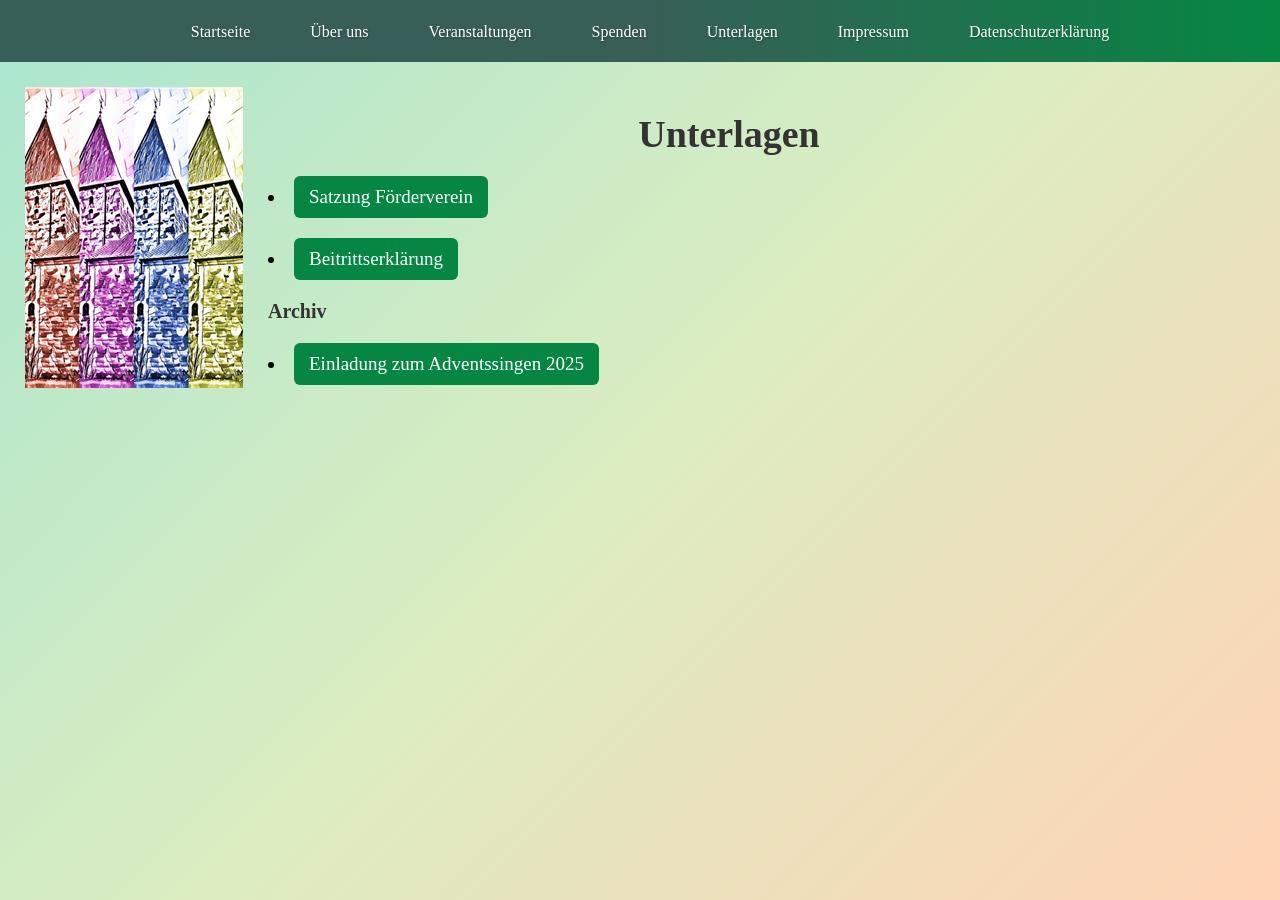
==== docs.html @ f0594daa "first release candidate" ====
<!DOCTYPE html>
<html lang="de">
<head>
  <meta charset="UTF-8" />
  <meta name="viewport" content="width=device-width, initial-scale=1.0"/>
  <title>Förderverein Evangelische Kirche Eichlinghofen St. Margareta e.V.</title>
  <link rel="stylesheet" href="./styles.css">
</head>
<body>
  <header class="hero">
	<nav>
	  <div class="nav-container">
		<ul class="nav-links">
		  <li><a href="./index.html">Startseite</a></li>
		  <li><a href="./index.html#about">Über uns</a></li>
		  <li><a href="./index.html#events">Veranstaltungen</a></li>
		  <li><a href="./index.html#donations">Spenden</a></li>
		  <li><a href="./docs.html">Unterlagen</a></li>	
		  <li><a href="./Impressum.html">Impressum</a></li>
		  <li><a href="./DSE.html">Datenschutzerklärung</a></li>
		</ul>
	  </div>
	</nav>
  </header>

  <img src="Logo.png" alt="Logo Förderverein St. Margareta" class="site-logo">

  <div class="content">
	<h1>Unterlagen</h1>
    <li><a href="./docs/Satzung Förderverein Evangelische Kirche Eichlinghofen St_Margareta eV.pdf">Satzung Förderverein</a></li>
	<li><a href="./docs/Beitrittserklärung.pdf">Beitrittserklärung</a></li>

	<h2>Archiv</h2>
	<li><a href="./2025-12-Einladung_zum_Adventssingen_25.pdf">Einladung zum Adventssingen 2025</a></li>

  </div>
</body>
---- styles.css ----
:root{
    --g1:#375E57; --g2:#375E57; --g3:#058743;
    --size: clamp(320px, 60vmin, 680px);
    --radius: clamp(90px, 26vmin, 260px);
    --speed: 55s;
    --count: 8;
}

*{margin:0; padding:0; box-sizing:border-box;}
body{
    font-family: Verdana;
    font-size: 19px;
    background: linear-gradient(135deg, #a8e6cf 0%, #dcedc1 50%, #ffd3b6 100%);
    min-height:100vh;
}

.site-logo{
float:left;
display:block;
margin: 25px 25px 15px 25px;
height:auto;
width:auto;
}

.hero{
    background: linear-gradient(to right, var(--g1) 0%, var(--g2) 50%, var(--g3) 100%);
    padding: 20px 50px 0;
}

nav{
    background: transparent;
    position: relative;
    z-index: 1;
}

.nav-container{
    max-width: 1200px;
    margin: 0 auto;
    display: flex;
    justify-content: center;
    align-items: center;
    padding: 0 16px 20px;
}

.nav-links{
    display: flex;
    flex-wrap: wrap;
    justify-content: center;
    gap: 12px 40px;
    list-style: none;
}
.nav-links a{
    color:#fff;
    text-decoration:none;
    font-size:16px;
    font-weight:500;
    transition:opacity .3s;
    text-shadow:1px 1px 2px rgba(0,0,0,.3);
    white-space: nowrap;
}
.nav-links a:hover{opacity:.8;}

.church-outline{display:block; width:100%; height:120px;}

.content{max-width:1200px; margin:50px auto; padding:0 50px;}

h1 {
	color: #333;
	margin-top: 35px;
    margin-bottom: 20px;
	text-align: center;
}

h2{
    color:#333;
    font-size: 20px;
    margin-top: 20px;
    margin-bottom: 20px;
}

h3{
    color:#333;
    font-size: 18px;
    margin-bottom: 20px;
}

p{color:#000000; line-height:1.6; margin-top: 20px; margin-bottom: 20px; text-align: justify;}

ol {
	margin-left: 20px;
}

li {
	margin-left: 20px;
}

.content li {
    margin-bottom: 20px;
    margin-top: 20px;
}

.content li a {
    display: inline-block;
    padding: 10px 15px;
    background-color: #058743;
    color: #fff;
    text-decoration: none;
    border-radius: 6px;
    transition: background-color 0.3s;
}

.content li a:hover {
    background-color: #375E57;
}

@media (max-width: 640px){
    .nav-links{ gap: 8px 24px; }
    .nav-links a{ font-size: 15px; }
    .content{ padding: 0 20px; }
}

.collage-wrap {
    width: 100%;
    height: clamp(640px, 12vmin, 640px);
    overflow: hidden;
    margin: 60px auto;
    position: relative;
}

.wheel {
    display: flex;
    align-items: center;
    height: 100%;
    width: max-content;
    animation: moveLeft linear infinite var(--speed);
}

@keyframes moveLeft {
    from {
    transform: translateX(0);
    }
    to {
    transform: translateX(-50%);
    }
}

.photo {
    flex: 0 0 clamp(480px, 12vmin, 640px);
    height: clamp(480px, 12vmin, 640px);
    border-radius: 12px;
    overflow: hidden;
    box-shadow: 0 6px 18px rgba(0, 0, 0, 0.18);
    background: #eee;
    margin: 0 8px;
    display: grid;
    place-items: center;
}

.photo img {
    width: 100%;
    height: 100%;
    object-fit: cover;
    display: block;
}

.caption {
    text-align: center;
    font-size: 13px;
    color: #222;
    opacity: 0.8;
    margin-top: 6px;
}
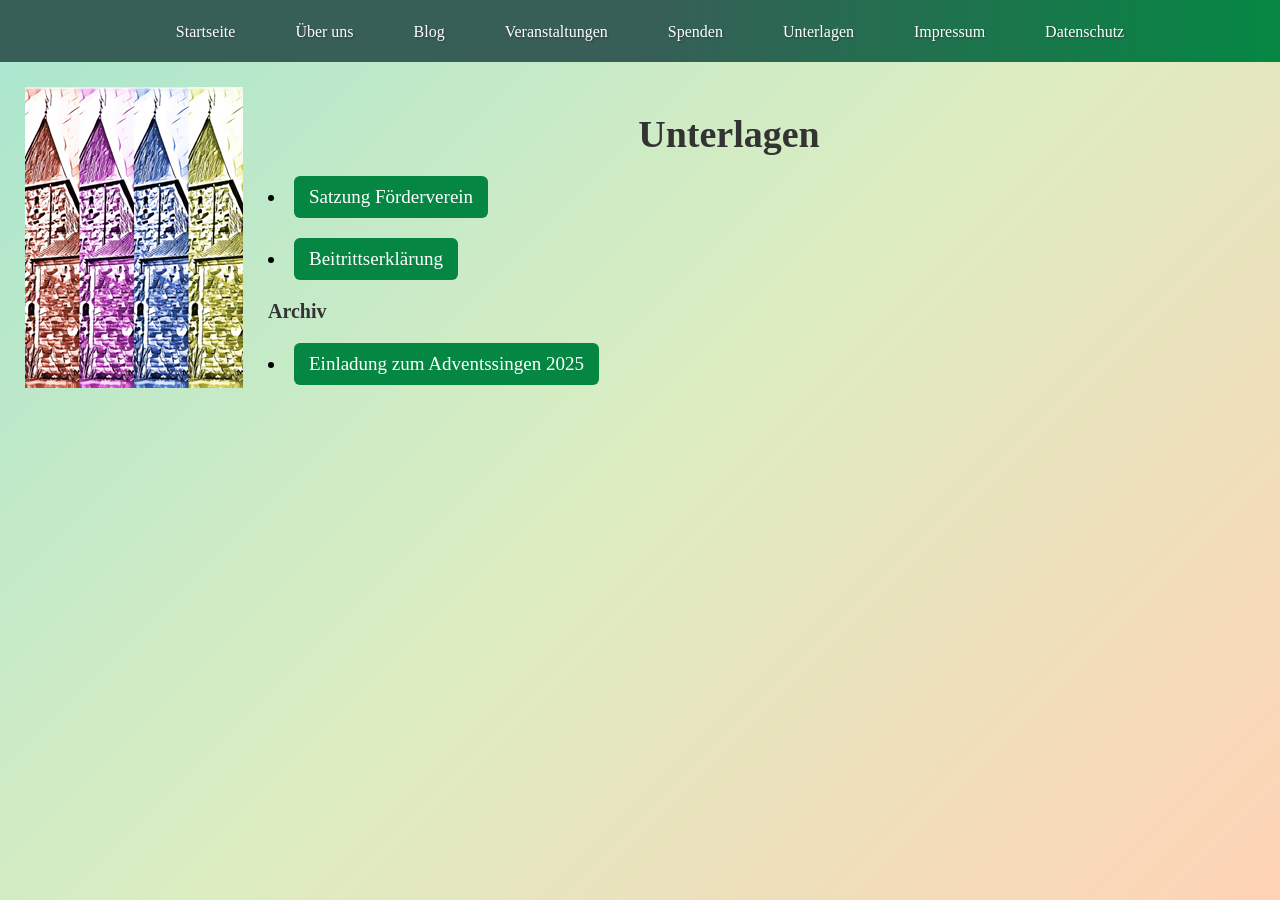
==== commit fdc11252: "Verlinkung vom und Bezugnahme auf Blog" ====
--- a/docs.html
+++ b/docs.html
@@ -9,17 +9,18 @@
 <body>
   <header class="hero">
 	<nav>
-	  <div class="nav-container">
-		<ul class="nav-links">
-		  <li><a href="./index.html">Startseite</a></li>
-		  <li><a href="./index.html#about">Über uns</a></li>
-		  <li><a href="./index.html#events">Veranstaltungen</a></li>
-		  <li><a href="./index.html#donations">Spenden</a></li>
-		  <li><a href="./docs.html">Unterlagen</a></li>	
-		  <li><a href="./Impressum.html">Impressum</a></li>
-		  <li><a href="./DSE.html">Datenschutzerklärung</a></li>
-		</ul>
-	  </div>
+			<div class="nav-container">
+				<ul class="nav-links">
+					<li><a href="./index.html">Startseite</a></li>
+					<li><a href="./index.html#about">Über uns</a></li>
+					<li><a href="https://blog.treffamturm-eichlinghofen.de/">Blog</a></li>					
+					<li><a href="./index.html#events">Veranstaltungen</a></li>
+					<li><a href="./index.html#donations">Spenden</a></li>
+					<li><a href="./docs.html">Unterlagen</a></li>
+					<li><a href="./Impressum.html">Impressum</a></li>
+					<li><a href="./DSE.html">Datenschutz</a></li>
+				</ul>
+			</div>
 	</nav>
   </header>
 
--- a/styles.css
+++ b/styles.css
@@ -1,17 +1,46 @@
 :root{
-    --g1:#375E57; --g2:#375E57; --g3:#058743;
-    --size: clamp(320px, 60vmin, 680px);
-    --radius: clamp(90px, 26vmin, 260px);
-    --speed: 55s;
-    --count: 8;
+	--g1:#375E57; --g2:#375E57; --g3:#058743;
+	--size: clamp(320px, 60vmin, 680px);
+	--radius: clamp(90px, 26vmin, 260px);
+	--speed: 55s;
+	--count: 8;
 }
 
 *{margin:0; padding:0; box-sizing:border-box;}
 body{
-    font-family: Verdana;
-    font-size: 19px;
-    background: linear-gradient(135deg, #a8e6cf 0%, #dcedc1 50%, #ffd3b6 100%);
-    min-height:100vh;
+	font-family: Verdana;
+	font-size: 19px;
+	background: linear-gradient(135deg, #a8e6cf 0%, #dcedc1 50%, #ffd3b6 100%);
+	min-height:100vh;
+}
+
+.scroll_top {
+	position: fixed;
+	bottom: 30px;
+	right: 30px;
+	width: 50px;
+	height: 50px;
+	background-color: #333;
+	color: white;
+	border-radius: 50%;
+	display: flex;
+	align-items: center;
+	justify-content: center;
+	text-decoration: none;
+	font-size: 24px;
+	box-shadow: 0 4px 8px rgba(0, 0, 0, 0.3);
+	transition: all 0.3s ease;
+	z-index: 1000;
+}
+
+.scroll_top:hover {
+	background-color: #555;
+	transform: translateY(-3px);
+	box-shadow: 0 6px 12px rgba(0, 0, 0, 0.4);
+}
+
+html {
+	scroll-behavior: smooth;
 }
 
 .site-logo{
@@ -23,40 +52,40 @@
 }
 
 .hero{
-    background: linear-gradient(to right, var(--g1) 0%, var(--g2) 50%, var(--g3) 100%);
-    padding: 20px 50px 0;
+	background: linear-gradient(to right, var(--g1) 0%, var(--g2) 50%, var(--g3) 100%);
+	padding: 20px 50px 0;
 }
 
 nav{
-    background: transparent;
-    position: relative;
-    z-index: 1;
+	background: transparent;
+	position: relative;
+	z-index: 1;
 }
 
 .nav-container{
-    max-width: 1200px;
-    margin: 0 auto;
-    display: flex;
-    justify-content: center;
-    align-items: center;
-    padding: 0 16px 20px;
+	max-width: 1200px;
+	margin: 0 auto;
+	display: flex;
+	justify-content: center;
+	align-items: center;
+	padding: 0 16px 20px;
 }
 
 .nav-links{
-    display: flex;
-    flex-wrap: wrap;
-    justify-content: center;
-    gap: 12px 40px;
-    list-style: none;
+	display: flex;
+	flex-wrap: wrap;
+	justify-content: center;
+	gap: 12px 40px;
+	list-style: none;
 }
 .nav-links a{
-    color:#fff;
-    text-decoration:none;
-    font-size:16px;
-    font-weight:500;
-    transition:opacity .3s;
-    text-shadow:1px 1px 2px rgba(0,0,0,.3);
-    white-space: nowrap;
+	color:#fff;
+	text-decoration:none;
+	font-size:16px;
+	font-weight:500;
+	transition:opacity .3s;
+	text-shadow:1px 1px 2px rgba(0,0,0,.3);
+	white-space: nowrap;
 }
 .nav-links a:hover{opacity:.8;}
 
@@ -67,21 +96,21 @@
 h1 {
 	color: #333;
 	margin-top: 35px;
-    margin-bottom: 20px;
+	margin-bottom: 20px;
 	text-align: center;
 }
 
 h2{
-    color:#333;
-    font-size: 20px;
-    margin-top: 20px;
-    margin-bottom: 20px;
+	color:#333;
+	font-size: 20px;
+	margin-top: 20px;
+	margin-bottom: 20px;
 }
 
 h3{
-    color:#333;
-    font-size: 18px;
-    margin-bottom: 20px;
+	color:#333;
+	font-size: 18px;
+	margin-bottom: 20px;
 }
 
 p{color:#000000; line-height:1.6; margin-top: 20px; margin-bottom: 20px; text-align: justify;}
@@ -95,79 +124,79 @@
 }
 
 .content li {
-    margin-bottom: 20px;
-    margin-top: 20px;
+	margin-bottom: 20px;
+	margin-top: 20px;
 }
 
 .content li a {
-    display: inline-block;
-    padding: 10px 15px;
-    background-color: #058743;
-    color: #fff;
-    text-decoration: none;
-    border-radius: 6px;
-    transition: background-color 0.3s;
+	display: inline-block;
+	padding: 10px 15px;
+	background-color: #058743;
+	color: #fff;
+	text-decoration: none;
+	border-radius: 6px;
+	transition: background-color 0.3s;
 }
 
 .content li a:hover {
-    background-color: #375E57;
+	background-color: #375E57;
 }
 
 @media (max-width: 640px){
-    .nav-links{ gap: 8px 24px; }
-    .nav-links a{ font-size: 15px; }
-    .content{ padding: 0 20px; }
+	.nav-links{ gap: 8px 24px; }
+	.nav-links a{ font-size: 15px; }
+	.content{ padding: 0 20px; }
 }
 
 .collage-wrap {
-    width: 100%;
-    height: clamp(640px, 12vmin, 640px);
-    overflow: hidden;
-    margin: 60px auto;
-    position: relative;
+	width: 100%;
+	height: clamp(640px, 12vmin, 640px);
+	overflow: hidden;
+	margin: 60px auto;
+	position: relative;
 }
 
 .wheel {
-    display: flex;
-    align-items: center;
-    height: 100%;
-    width: max-content;
-    animation: moveLeft linear infinite var(--speed);
+	display: flex;
+	align-items: center;
+	height: 100%;
+	width: max-content;
+	animation: moveLeft linear infinite var(--speed);
 }
 
 @keyframes moveLeft {
-    from {
-    transform: translateX(0);
-    }
-    to {
-    transform: translateX(-50%);
-    }
+	from {
+	transform: translateX(0);
+	}
+	to {
+	transform: translateX(-50%);
+	}
 }
 
 .photo {
-    flex: 0 0 clamp(480px, 12vmin, 640px);
-    height: clamp(480px, 12vmin, 640px);
-    border-radius: 12px;
-    overflow: hidden;
-    box-shadow: 0 6px 18px rgba(0, 0, 0, 0.18);
-    background: #eee;
-    margin: 0 8px;
-    display: grid;
-    place-items: center;
+	flex: 0 0 clamp(480px, 12vmin, 640px);
+	height: clamp(480px, 12vmin, 640px);
+	border-radius: 12px;
+	overflow: hidden;
+	box-shadow: 0 6px 18px rgba(0, 0, 0, 0.18);
+	background: #eee;
+	margin: 0 8px;
+	display: grid;
+	place-items: center;
 }
 
 .photo img {
-    width: 100%;
-    height: 100%;
-    object-fit: cover;
-    display: block;
+	width: 100%;
+	height: 100%;
+	object-fit: cover;
+	display: block;
 }
 
 .caption {
-    text-align: center;
-    font-size: 13px;
-    color: #222;
-    opacity: 0.8;
-    margin-top: 6px;
-}
-
+	text-align: center;
+	font-size: 13px;
+	color: #222;
+	opacity: 0.8;
+	margin-top: 6px;
+}
+
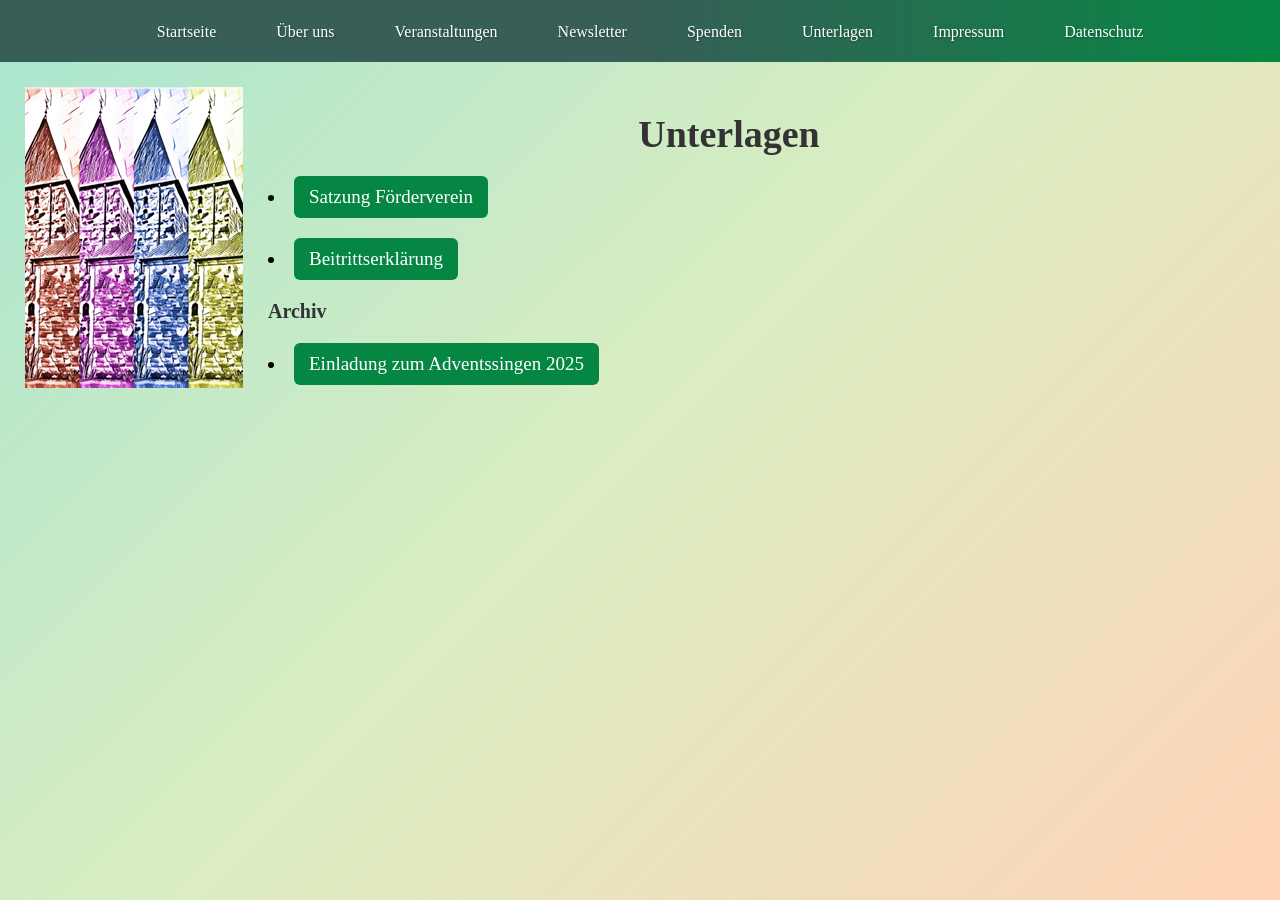
==== commit 007766e4: "Veranstaltungen>Newsletter; Blog>Veranstaltungen" ====
--- a/docs.html
+++ b/docs.html
@@ -7,22 +7,22 @@
   <link rel="stylesheet" href="./styles.css">
 </head>
 <body>
-  <header class="hero">
-	<nav>
+	<header class="hero">
+		<nav>
 			<div class="nav-container">
 				<ul class="nav-links">
 					<li><a href="./index.html">Startseite</a></li>
 					<li><a href="./index.html#about">Über uns</a></li>
-					<li><a href="https://blog.treffamturm-eichlinghofen.de/">Blog</a></li>					
-					<li><a href="./index.html#events">Veranstaltungen</a></li>
+					<li><a href="https://blog.treffamturm-eichlinghofen.de/">Veranstaltungen</a></li>					
+					<li><a href="./index.html#newsletter">Newsletter</a></li>
 					<li><a href="./index.html#donations">Spenden</a></li>
 					<li><a href="./docs.html">Unterlagen</a></li>
 					<li><a href="./Impressum.html">Impressum</a></li>
 					<li><a href="./DSE.html">Datenschutz</a></li>
 				</ul>
 			</div>
-	</nav>
-  </header>
+		</nav>
+	</header>
 
   <img src="Logo.png" alt="Logo Förderverein St. Margareta" class="site-logo">
 
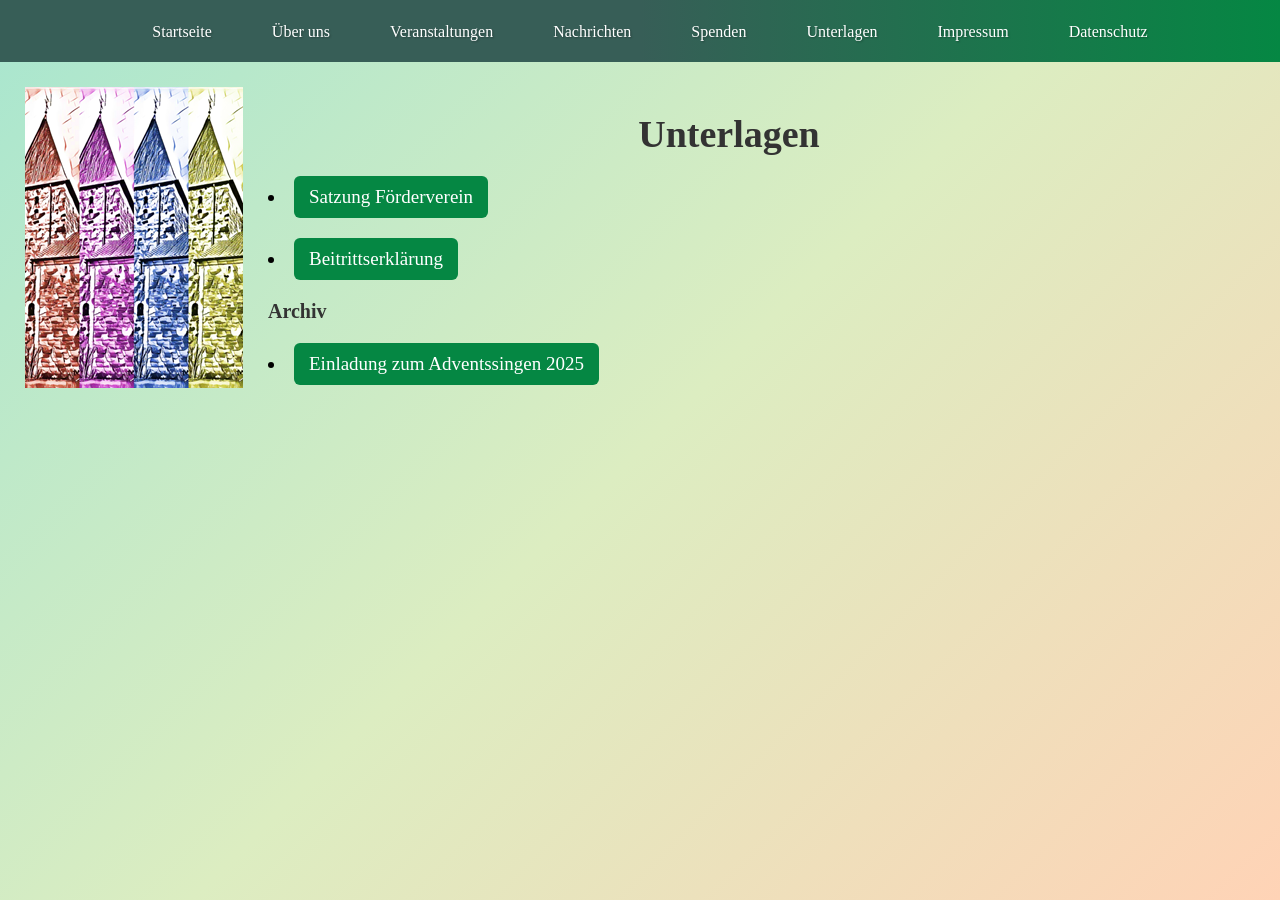
==== commit 3d59bba2: "JS to fetch blog post titles from JSON" ====
--- a/docs.html
+++ b/docs.html
@@ -14,7 +14,7 @@
 					<li><a href="./index.html">Startseite</a></li>
 					<li><a href="./index.html#about">Über uns</a></li>
 					<li><a href="https://blog.treffamturm-eichlinghofen.de/">Veranstaltungen</a></li>					
-					<li><a href="./index.html#newsletter">Newsletter</a></li>
+					<li><a href="./index.html#news">Nachrichten</a></li>
 					<li><a href="./index.html#donations">Spenden</a></li>
 					<li><a href="./docs.html">Unterlagen</a></li>
 					<li><a href="./Impressum.html">Impressum</a></li>
